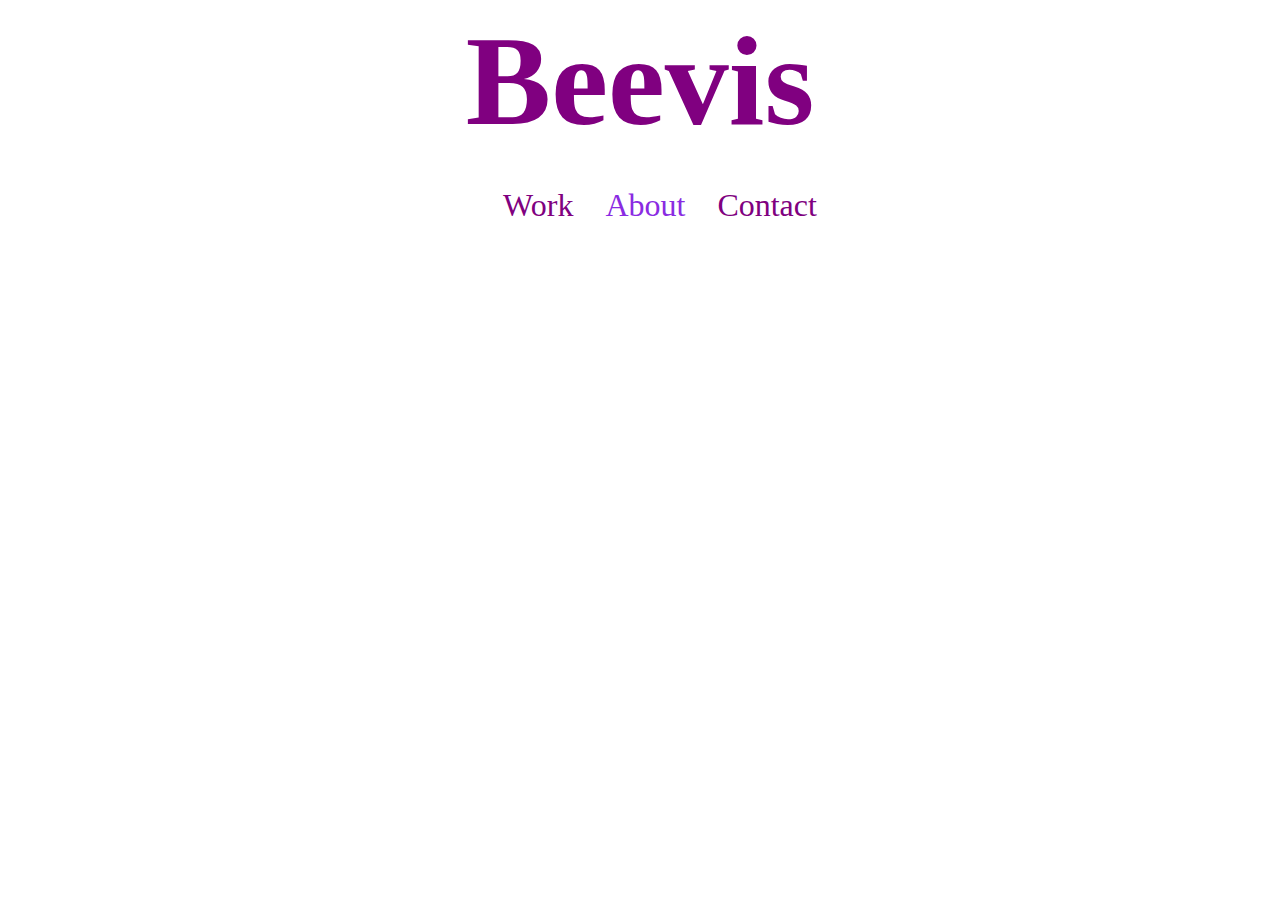
==== about.html @ a0dc7200 "Complete contacts page" ====
<!DOCTYPE html>
<html lang="en">
<head>
    <meta charset="UTF-8">
    <meta name="viewport" content="width=device-width, initial-scale=1.0">
    <link rel="stylesheet" href="styles.css">
    <title>About - Beevis</title>
</head>
<body>
    <h1>Beevis</h1>
    <ul>
        <li><a href="/index.html">Work</a></li>
        <li><a class="visiting" href="/about.html">About</a></li>
        <li><a href="/contact.html">Contact</a></li>
    </ul>


</body>
</html>
---- styles.css ----
@font-face {
	font-family: rainyhearts;
	src: url('assets/rainyhearts.ttf');
}

body {
    background-color: white;
    text-align: center;
    font-family: rainyhearts;
    font-size: 32px;
    color: purple;
}

h1 {
    font-size: 128px;
    margin: 0;
    padding: 0;
}

ul {
    display: flex;
    justify-content: center;
    list-style-type: none;
    gap: 32px;
}

a, a:visited {
    color: purple;
    text-decoration: none;
}

a.visiting {
    color: blueviolet;
}

.works {
    display: flex;
    flex-wrap: wrap;
    justify-content: center;
    margin: 0 8vh;
}

.icon {
    width: 100px;
    height: 100px;
    margin: 0 32px;
}
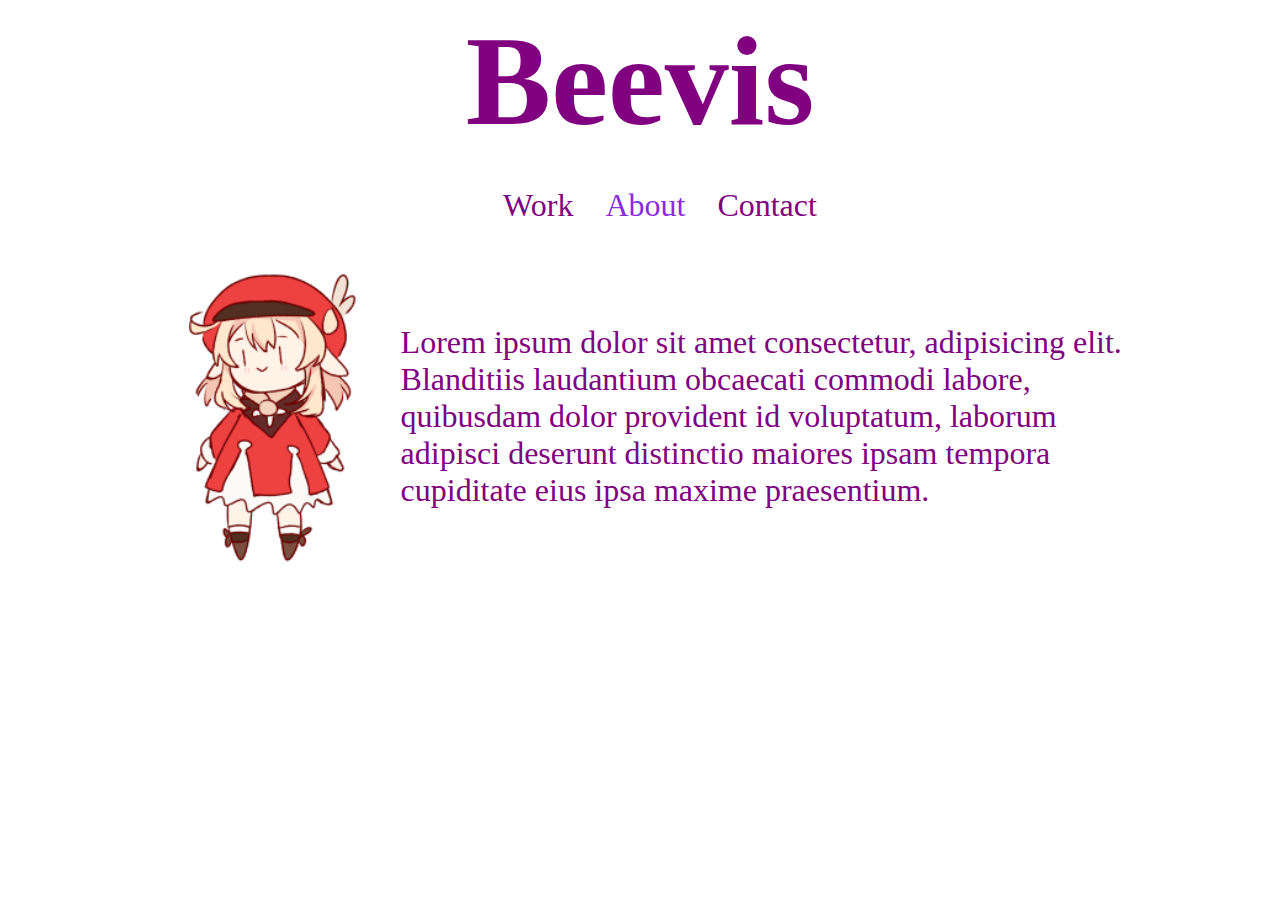
==== commit af1e5910: "Complete About page" ====
--- a/about.html
+++ b/about.html
@@ -14,6 +14,12 @@
         <li><a href="/contact.html">Contact</a></li>
     </ul>
 
+    <div class="about">
+        <img src="assets/klee_icon.png">
+        <div class="desc">
+            <p>Lorem ipsum dolor sit amet consectetur, adipisicing elit. Blanditiis laudantium obcaecati commodi labore, quibusdam dolor provident id voluptatum, laborum adipisci deserunt distinctio maiores ipsam tempora cupiditate eius ipsa maxime praesentium.</p>
+        </div>
+    </div>
 
 </body>
 </html>--- a/styles.css
+++ b/styles.css
@@ -46,3 +46,20 @@
     margin: 0 32px;
 }
 
+.about {
+    margin: 0 128px;
+    display: flex;
+    justify-content: center;
+}
+
+.desc {
+    text-align: left;
+    display: flex;
+    flex-wrap: wrap;
+    align-items: center;
+}
+.about img {
+    height: 25vw;
+    width: 50vh;
+}
+
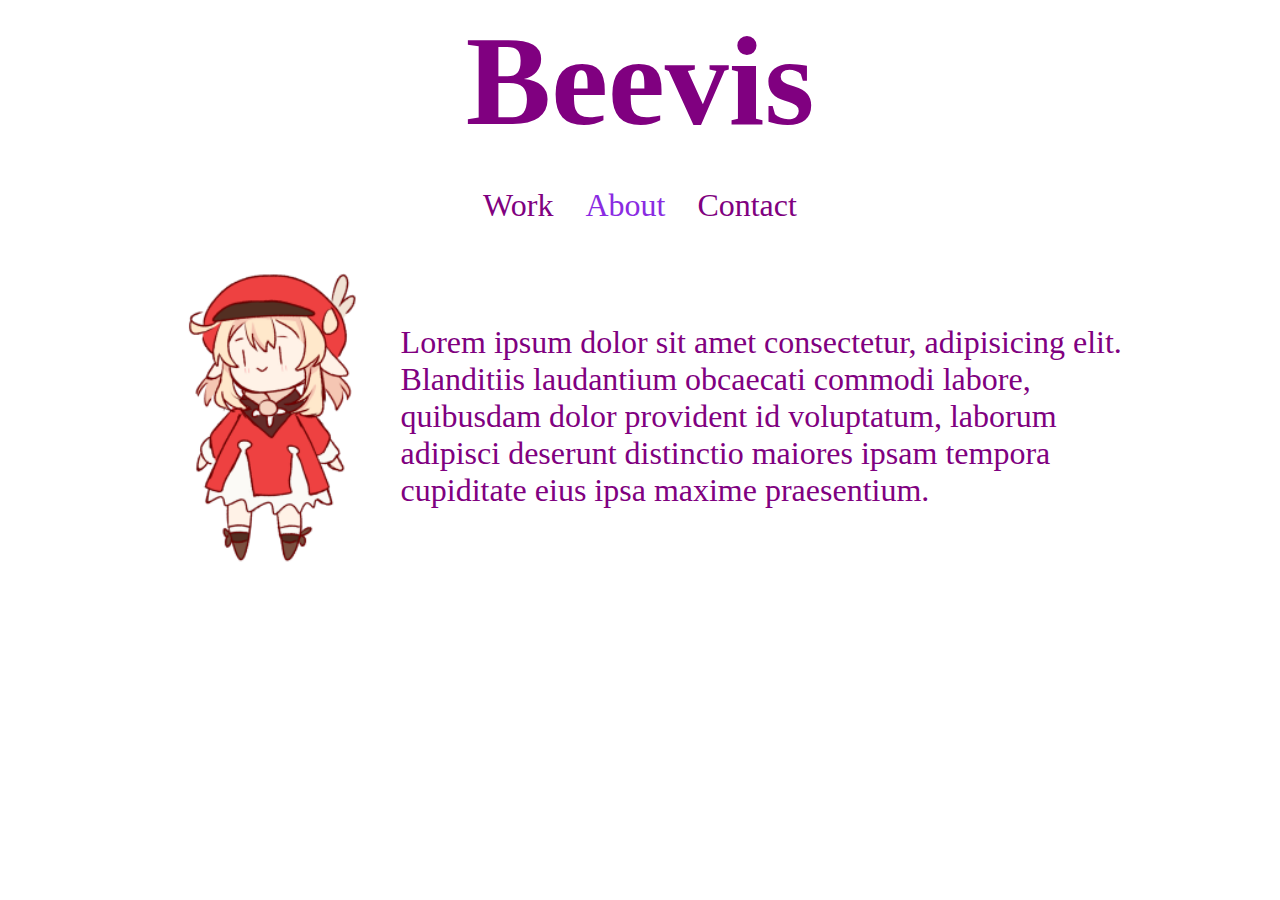
==== commit 7449c552: "fix sizing on work page; add browser icon" ====
--- a/about.html
+++ b/about.html
@@ -4,6 +4,7 @@
     <meta charset="UTF-8">
     <meta name="viewport" content="width=device-width, initial-scale=1.0">
     <link rel="stylesheet" href="styles.css">
+    <link rel="icon" type="x-icon" href="assets/avo-0.png">
     <title>About - Beevis</title>
 </head>
 <body>
--- a/styles.css
+++ b/styles.css
@@ -22,6 +22,7 @@
     justify-content: center;
     list-style-type: none;
     gap: 32px;
+    padding: 0;
 }
 
 a, a:visited {
@@ -35,10 +36,18 @@
 
 .works {
     display: flex;
+
     flex-wrap: wrap;
-    justify-content: center;
+    justify-content: left;
     margin: 0 8vh;
+    gap: 32px;
 }
+
+.works img {
+    width: 30%;
+    height: auto;
+}
+
 
 .icon {
     width: 100px;
